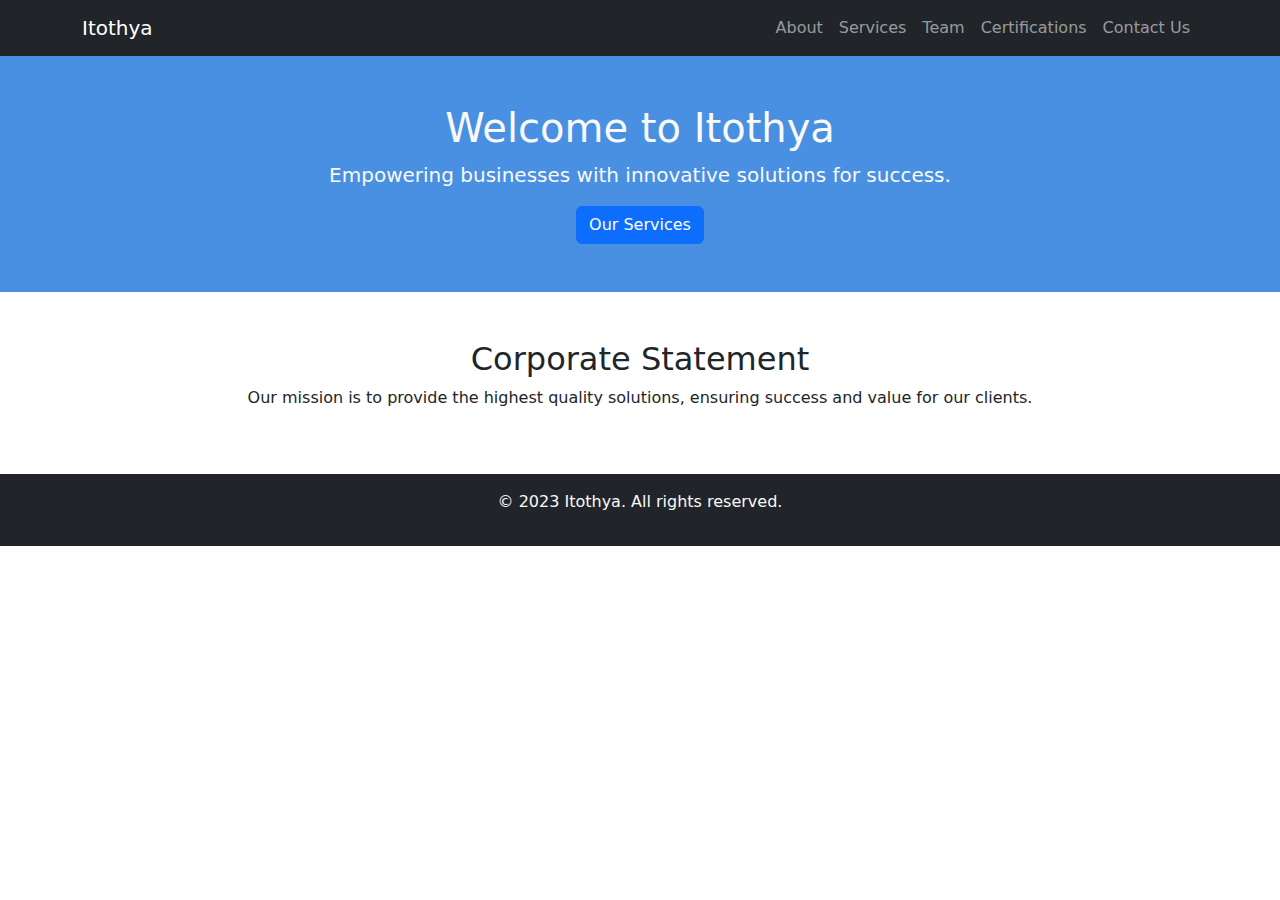
==== index.html @ 8cce2a04 "adds landing page" ====
<!DOCTYPE html>
<html lang="en">
<head>
  <meta charset="UTF-8">
  <meta name="viewport" content="width=device-width, initial-scale=1.0">
  <title>Itothya - Home</title>
  <link href="https://cdn.jsdelivr.net/npm/bootstrap@5.3.0-alpha1/dist/css/bootstrap.min.css" rel="stylesheet">
  <link rel="stylesheet" href="style.css">
</head>
<body>
  <!-- Navigation -->
  <nav class="navbar navbar-expand-lg navbar-dark bg-dark">
    <div class="container">
      <a class="navbar-brand" href="index.html">Itothya</a>
      <button class="navbar-toggler" type="button" data-bs-toggle="collapse" data-bs-target="#navbarNav" aria-controls="navbarNav" aria-expanded="false" aria-label="Toggle navigation">
        <span class="navbar-toggler-icon"></span>
      </button>
      <div class="collapse navbar-collapse" id="navbarNav">
        <ul class="navbar-nav ms-auto">
          <li class="nav-item"><a class="nav-link" href="about.html">About</a></li>
          <li class="nav-item"><a class="nav-link" href="services.html">Services</a></li>
          <li class="nav-item"><a class="nav-link" href="team.html">Team</a></li>
          <li class="nav-item"><a class="nav-link" href="certifications.html">Certifications</a></li>
          <li class="nav-item"><a class="nav-link" href="contact.html">Contact Us</a></li>
        </ul>
      </div>
    </div>
  </nav>

  <!-- Hero Section -->
  <section class="hero text-center text-light py-5" style="background-color: #4a90e2;">
    <div class="container">
      <h1>Welcome to Itothya</h1>
      <p class="lead">Empowering businesses with innovative solutions for success.</p>
      <a href="services.html" class="btn btn-primary">Our Services</a>
    </div>
  </section>

  <!-- Corporate Statement Section -->
  <section class="corporate-statement py-5">
    <div class="container text-center">
      <h2>Corporate Statement</h2>
      <p>Our mission is to provide the highest quality solutions, ensuring success and value for our clients.</p>
    </div>
  </section>

  <!-- Footer -->
  <footer class="bg-dark text-light text-center py-3">
    <p>&copy; 2023 Itothya. All rights reserved.</p>
  </footer>

  <script src="https://cdn.jsdelivr.net/npm/bootstrap@5.3.0-alpha1/dist/js/bootstrap.bundle.min.js"></script>
</body>
</html>
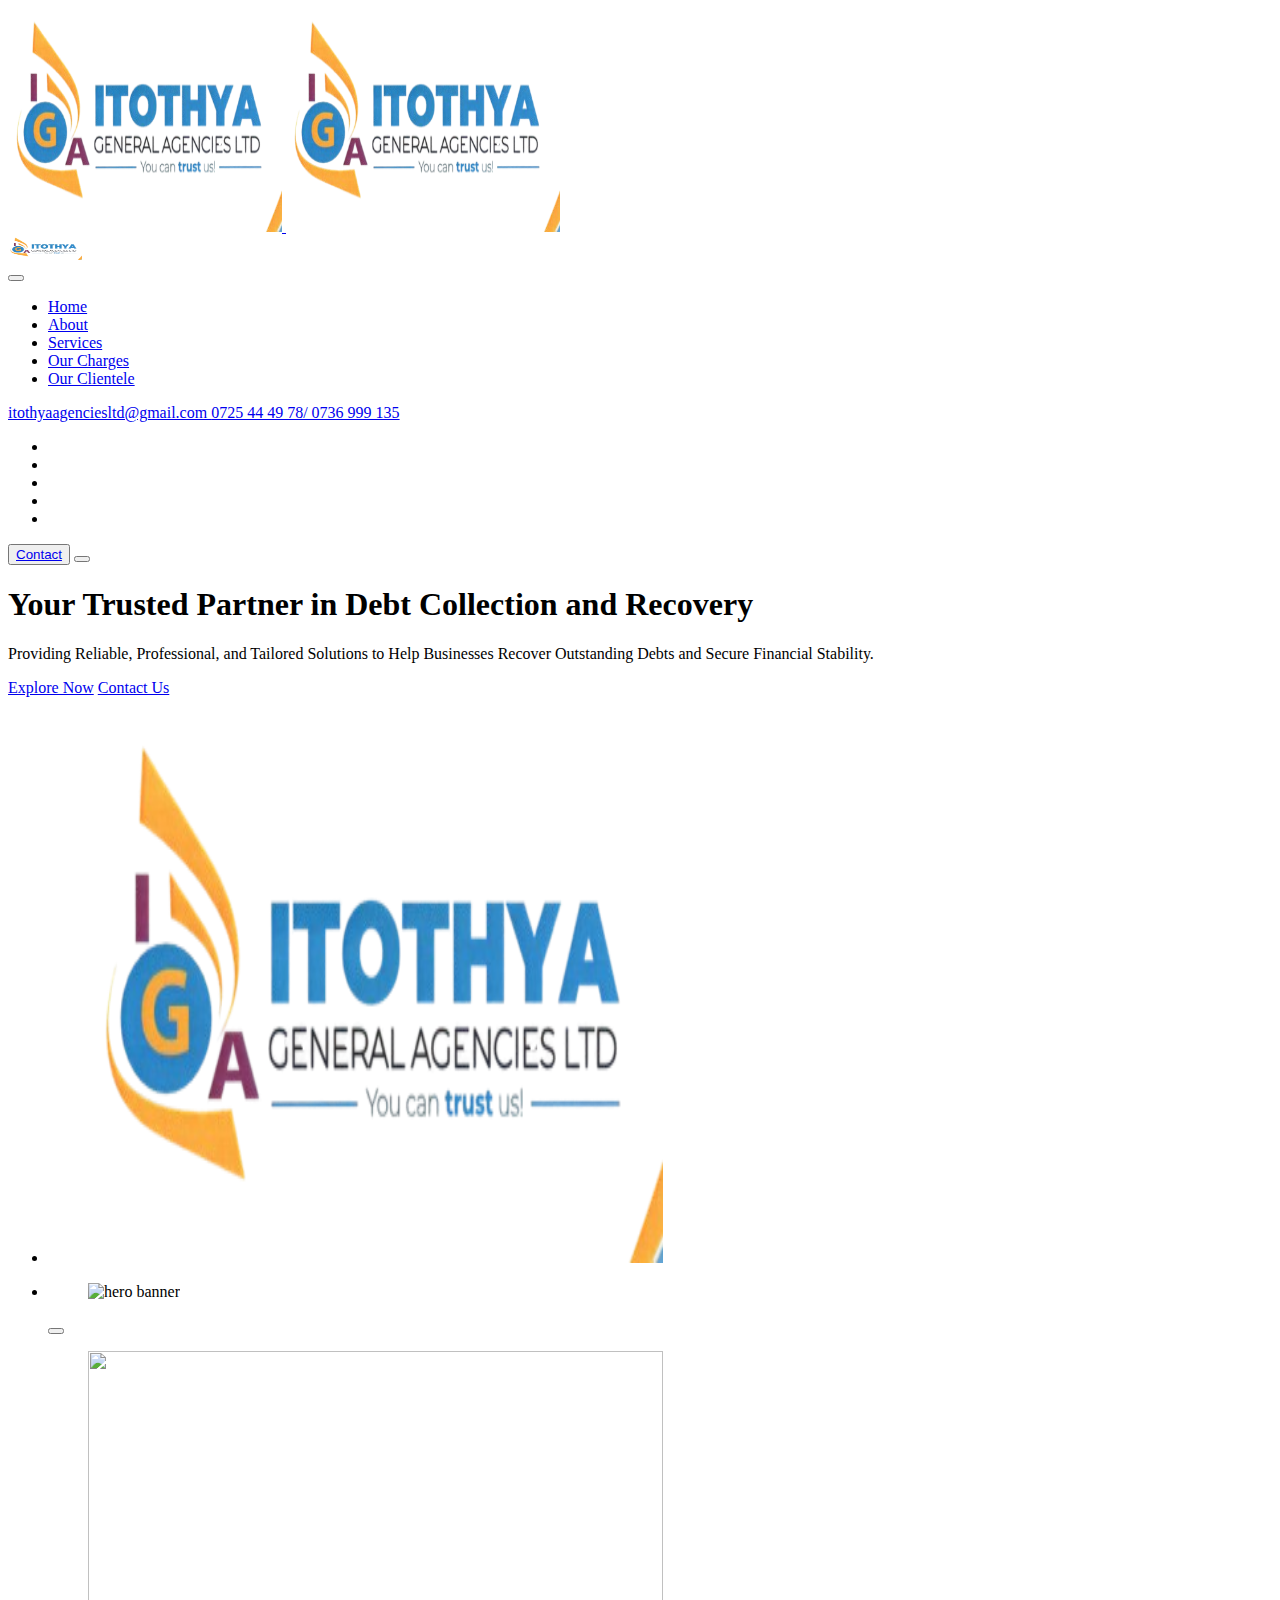
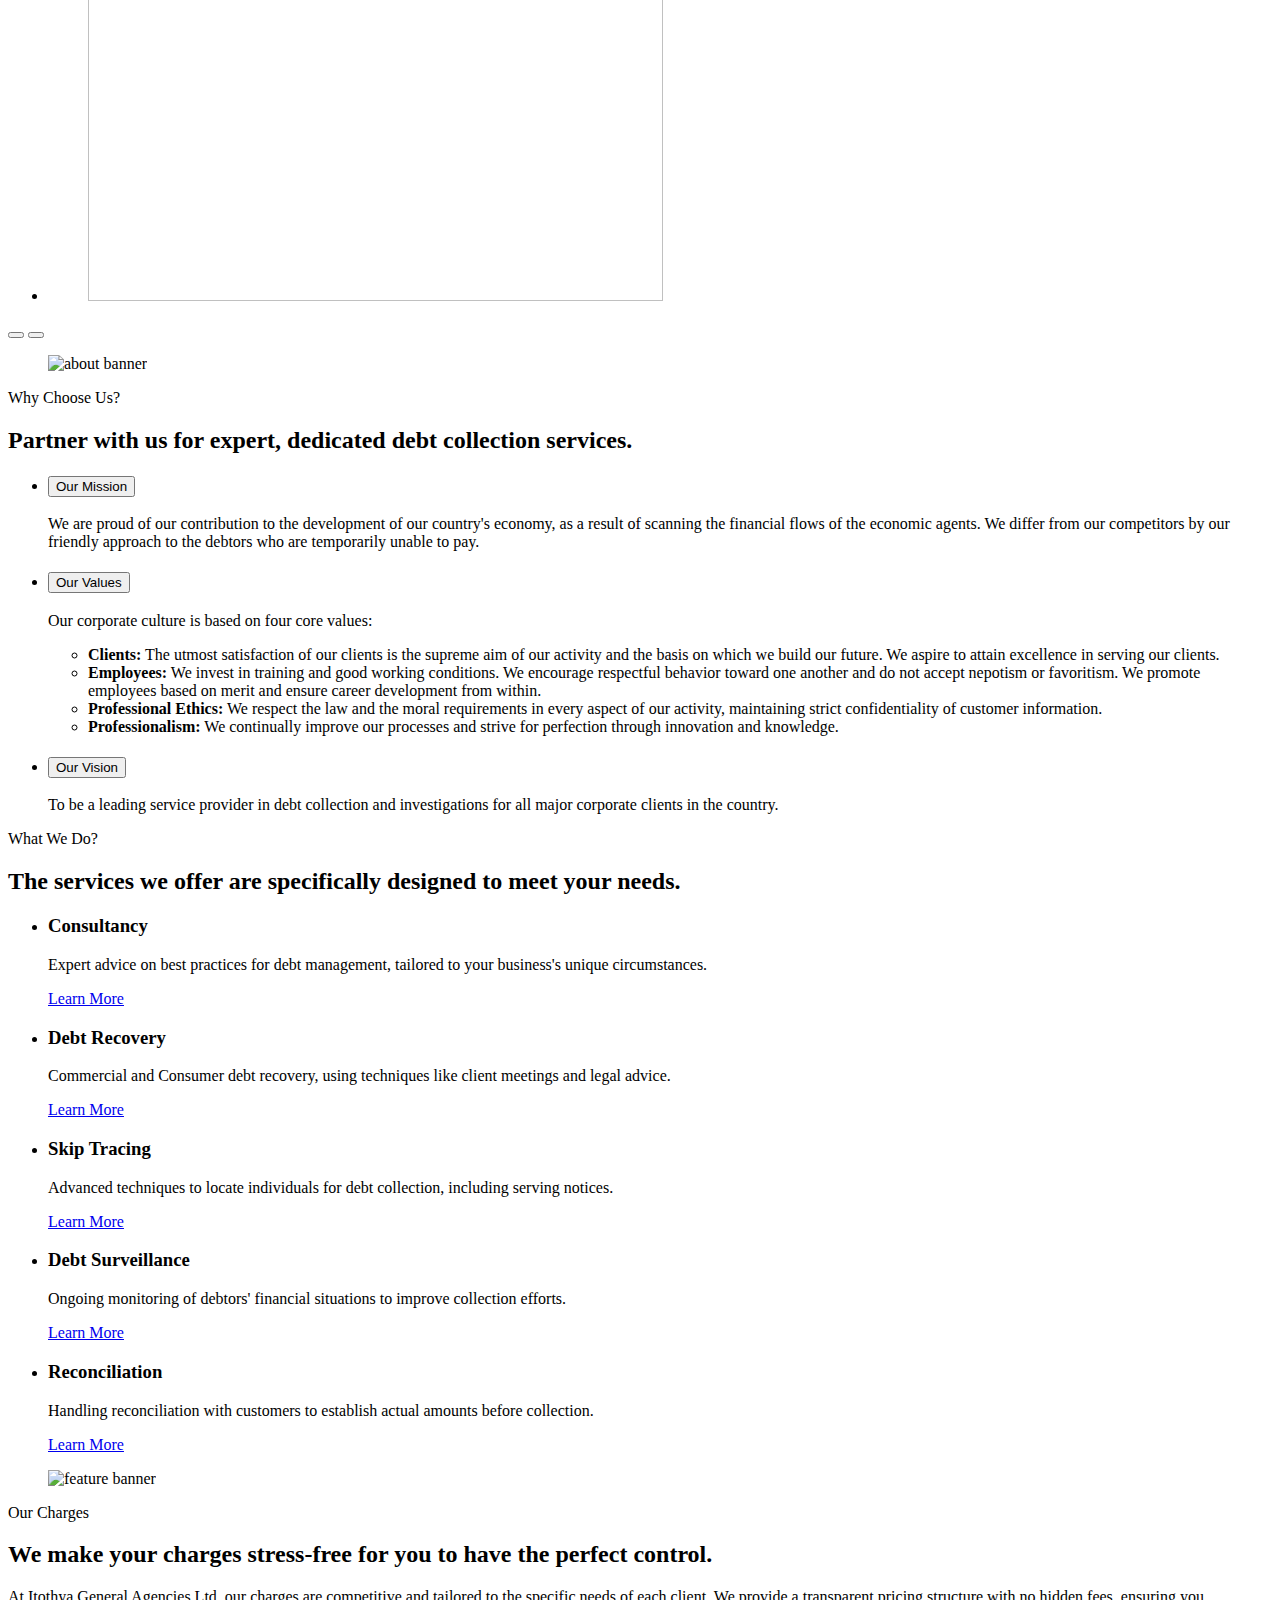
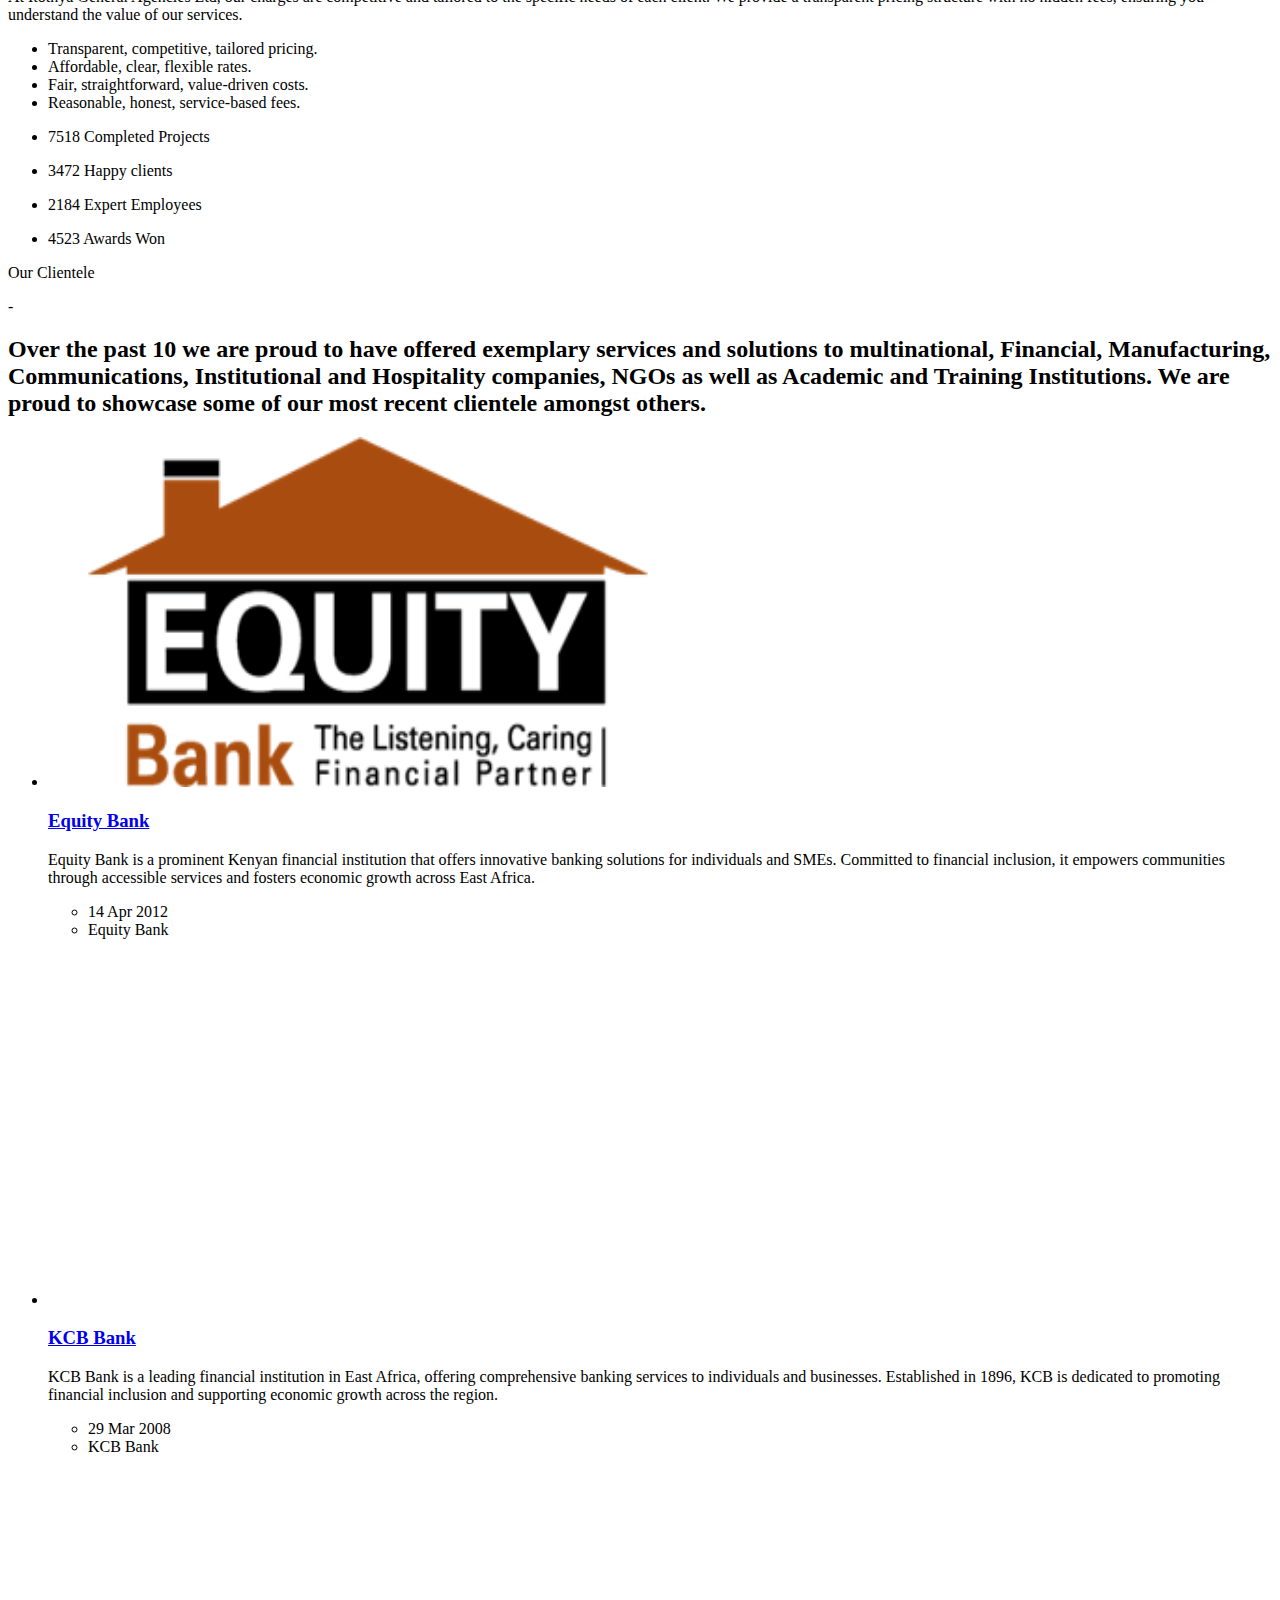
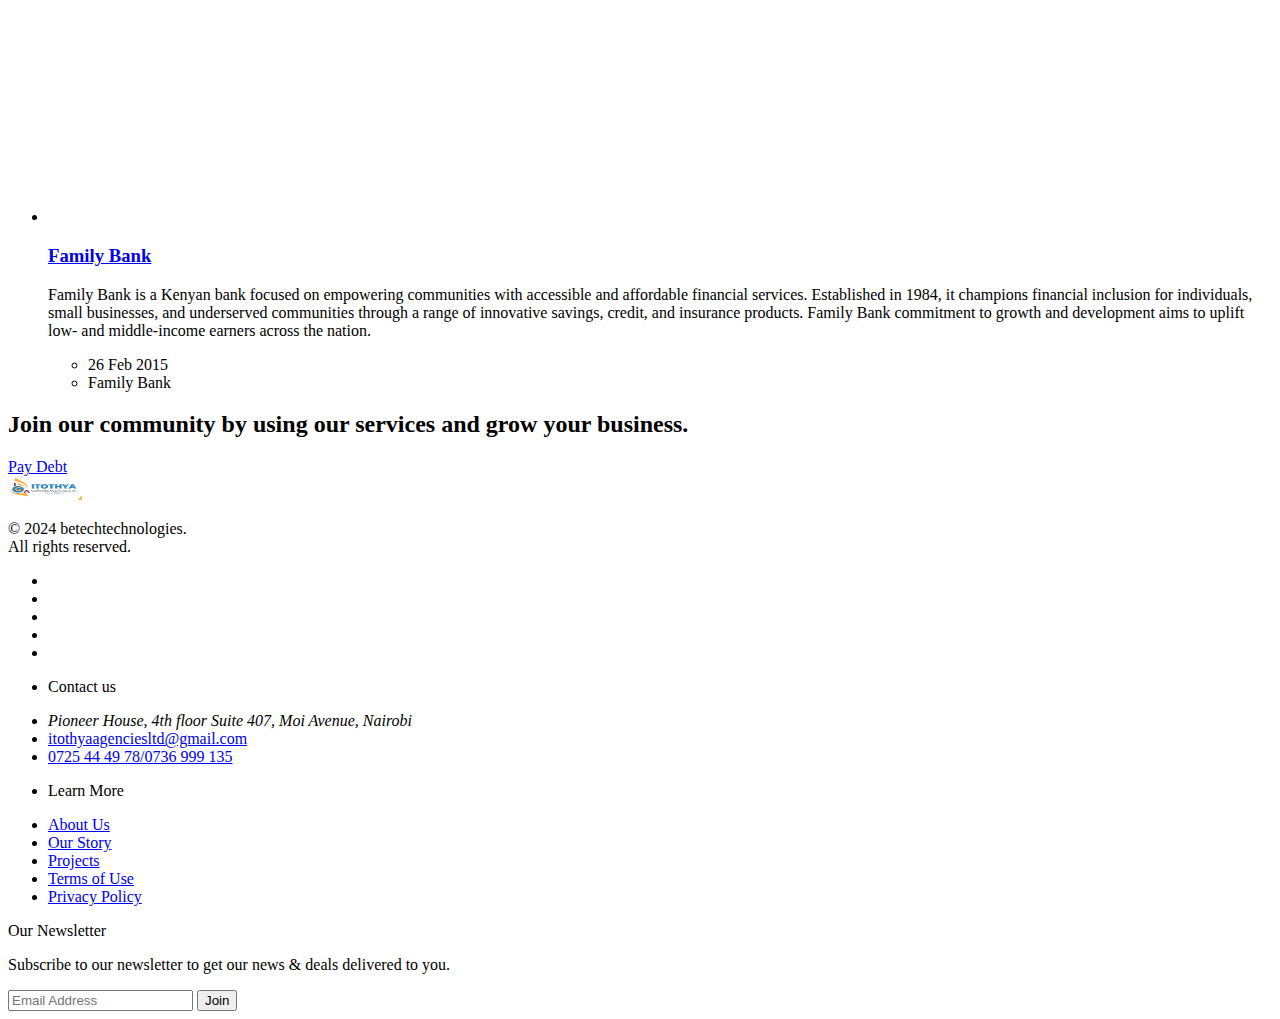
==== commit b2cef51e: "moved html to root" ====
--- a/index.html
+++ b/index.html
@@ -1,54 +1,835 @@
 <!DOCTYPE html>
 <html lang="en">
+
 <head>
   <meta charset="UTF-8">
+  <meta http-equiv="X-UA-Compatible" content="IE=edge">
   <meta name="viewport" content="width=device-width, initial-scale=1.0">
-  <title>Itothya - Home</title>
-  <link href="https://cdn.jsdelivr.net/npm/bootstrap@5.3.0-alpha1/dist/css/bootstrap.min.css" rel="stylesheet">
+
+  <!-- 
+    - primary meta tags
+  -->
+  <title>ITOTHYA</title>
+  <meta name="title" content="Itothya Company">
+  <meta name="description" content="This is a Debt Agency html template made by  betechtechnologies">
+
+  <!-- 
+    - favicon
+  -->
+  <link rel="Company-icon" href="../assets/Itothyalogo (4).png" type="image/png">
+
+  <!-- 
+    - google font link
+  -->
+  <link rel="preconnect" href="https://fonts.googleapis.com">
+  <link rel="preconnect" href="https://fonts.gstatic.com" crossorigin>
+  <link href="https://fonts.googleapis.com/css2?family=Manrope:wght@500;700&display=swap" rel="stylesheet">
+
+  <!-- 
+    - custom css link
+  -->
   <link rel="stylesheet" href="style.css">
+  <!-- 
+    - preload images
+  -->
+  <!-- Preload your own images -->
+
+<link rel="Web Image" href="../assets/Itothyalogo (4).png">
+<link rel="Web Image" href="https://encrypted-tbn0.gstatic.com/images?q=tbn:ANd9GcRCADgcxpsKm7VVnknhjXT_cIcvhCpAdPneIw&s">
+
+
 </head>
+
 <body>
-  <!-- Navigation -->
-  <nav class="navbar navbar-expand-lg navbar-dark bg-dark">
+
+  <!-- 
+    - #HEADER
+  -->
+
+  <header class="header" data-header>
     <div class="container">
-      <a class="navbar-brand" href="index.html">Itothya</a>
-      <button class="navbar-toggler" type="button" data-bs-toggle="collapse" data-bs-target="#navbarNav" aria-controls="navbarNav" aria-expanded="false" aria-label="Toggle navigation">
-        <span class="navbar-toggler-icon"></span>
+
+        <a href="#" class="logo">
+            <img src="../assets/Itothyalogo (4).png" width="274" height="224" alt="Itothya" class="logo-light">
+            <img src="../assets/Itothyalogo (4).png" width="274" height="224" alt="Itothya" class="logo-dark">
+          </a>
+          
+          <nav class="navbar" data-navbar>
+            <div class="navbar-top">
+              <a href="#" class="logo">
+                <img src="../assets/Itothyalogo (4).png" width="74" height="24" alt="Itothya">
+              </a>
+            </div>
+          </nav>
+          
+
+          <button class="nav-close-btn" aria-label="close menu" data-nav-toggler>
+            <ion-icon name="close-outline" aria-hidden="true" role="img" class="md hydrated"></ion-icon>
+          </button>
+        </div>
+
+        <nav class="navbar-list">
+          <ul class="navbar-list">
+
+          <li>
+            <a href="#" class="navbar-link">Home</a>
+          </li>
+          <li>
+            <a href="#" class="navbar-link">About</a>
+          </li>
+
+          <li>
+            <a href="#" class="navbar-link">Services</a>
+          </li>
+
+          <li>
+            <a href="#" class="navbar-link">Our Charges</a>
+          </li>
+          <li>
+            <a href="#" class="navbar-link">Our Clientele</a>
+          </li>
+
+        </ul>
+
+        <div class="wrapper">
+          <a href="mailto:itothyaagenciesltd@gmail.com " class="contact-link"> itothyaagenciesltd@gmail.com </a>
+
+          <a href="0725 44 49 78, 0736 999 135  " class="contact-link">0725 44 49 78/ 0736 999 135 </a>
+        </div>
+
+        <ul class="social-list">
+
+          <li>
+            <a href="#" class="social-link">
+              <ion-icon name="logo-twitter"></ion-icon>
+            </a>
+          </li>
+
+          <li>
+            <a href="#" class="social-link">
+              <ion-icon name="logo-facebook"></ion-icon>
+            </a>
+          </li>
+
+          <li>
+            <a href="#" class="social-link">
+              <ion-icon name="logo-dribbble"></ion-icon>
+            </a>
+          </li>
+
+          <li>
+            <a href="#" class="social-link">
+              <ion-icon name="logo-instagram"></ion-icon>
+            </a>
+          </li>
+
+          <li>
+            <a href="#" class="social-link">
+              <ion-icon name="logo-youtube"></ion-icon>
+            </a>
+          </li>
+
+        </ul>
+
+
+      <button><a href="#" class="btn btn-primary">Contact</a></button>
+
+      <button class="nav-open-btn" aria-label="open menu" data-nav-toggler>
+        <ion-icon name="menu-outline" aria-hidden="true" role="img" class="md hydrated"></ion-icon>
       </button>
-      <div class="collapse navbar-collapse" id="navbarNav">
-        <ul class="navbar-nav ms-auto">
-          <li class="nav-item"><a class="nav-link" href="about.html">About</a></li>
-          <li class="nav-item"><a class="nav-link" href="services.html">Services</a></li>
-          <li class="nav-item"><a class="nav-link" href="team.html">Team</a></li>
-          <li class="nav-item"><a class="nav-link" href="certifications.html">Certifications</a></li>
-          <li class="nav-item"><a class="nav-link" href="contact.html">Contact Us</a></li>
-        </ul>
-      </div>
+
+      <div class="overlay" data-nav-toggler data-overlay></div>
+
     </div>
   </nav>
-
-  <!-- Hero Section -->
-  <section class="hero text-center text-light py-5" style="background-color: #4a90e2;">
-    <div class="container">
-      <h1>Welcome to Itothya</h1>
-      <p class="lead">Empowering businesses with innovative solutions for success.</p>
-      <a href="services.html" class="btn btn-primary">Our Services</a>
+</header>
+
+
+
+
+
+  <main class="content">
+    <article>
+
+      <!-- 
+        - #HERO
+      -->
+
+      <section class="section hero has-bg-image" aria-label="home"
+        style="background-image: url('https://encrypted-tbn0.gstatic.com/images?q=tbn:ANd9GcR4UMYjS4-nDgnnDVA0Jtty8dS6805ZdFsKIQ&s')">
+        <div class="container">
+
+          <div class="hero-content">
+
+            <h1 class="h1 hero-title">Your Trusted Partner in Debt Collection and Recovery</h1>
+
+            <p class="hero-text">
+              Providing Reliable, Professional, and Tailored Solutions to Help Businesses Recover Outstanding
+               Debts and Secure Financial Stability.
+
+            </p>
+
+            <div class="btn-wrapper">
+
+              <a href="#" class="btn btn-primary">Explore Now</a>
+
+              <a href="#" class="btn btn-outline">Contact Us</a>
+
+            </div>
+
+          </div>
+
+          <div class="hero-slider" data-slider>
+
+            <div class="slider-inner">
+              <ul class="slider-container" data-slider-container>
+
+                <li class="slider-item">
+
+                  <figure class="img-holder" style="--width: 575; --height: 550;">
+                    <img src="../assets/Itothyalogo (4).png" width="575" height="550" alt="" class="img-cover">
+                  </figure>
+
+                </li>
+
+                <li class="slider-item">
+
+                  <div class="hero-card">
+                    <figure class="img-holder" style="--width: 575; --height: 550;">
+                      <img src="https://mlckguqn3ubl.i.optimole.com/cb:kl_A~21c25/w:auto/h:auto/q:90/f:best/ig:avif/https://www.voicesage.com/wp-content/uploads/2023/03/debt-collection-challenges-banner.jpg" width="575" height="550" alt="hero banner"
+                        class="img-cover">
+                    </figure>
+
+                    <button class="play-btn" aria-label="play adex intro">
+                      <ion-icon name="play" aria-hidden="true"></ion-icon>
+                    </button>
+                  </div>
+
+                </li>
+
+                <li class="slider-item">
+
+                  <figure class="img-holder" style="--width: 575; --height: 550;">
+                    <img src="https://encrypted-tbn0.gstatic.com/images?q=tbn:ANd9GcR-IzpEaVJ5TV_lbOA2hzRV30f_TNsgWtp5mpm9cmhFiJMxL22sYYyve0hSDfgjmyHmdL8&usqp=CAU" width="575" height="550" alt="" class="img-cover">
+                  </figure>
+
+                </li>
+
+              </ul>
+            </div>
+
+            <button class="slider-btn prev" aria-label="slide to previous" data-slider-prev>
+              <ion-icon name="arrow-back"></ion-icon>
+            </button>
+
+            <button class="slider-btn next" aria-label="slide to next" data-slider-next>
+              <ion-icon name="arrow-forward"></ion-icon>
+            </button>
+
+          </div>
+
+        </div>
+      </section>
+
+      <!-- 
+        - #ABOUT
+      -->
+
+      <section class="about" aria-labelledby="about-label">
+        <div class="container">
+
+          <figure class="about-banner">
+            <img src="https://encrypted-tbn0.gstatic.com/images?q=tbn:ANd9GcTR8YtkEvAuV79zsUOpcAAjB93Bs76R0BH9SQ&s" width="800" height="580" loading="lazy" alt="about banner"
+              class="w-100">
+          </figure>
+
+          <div class="about-content">
+
+            <p class="section-subtitle" id="about-label">Why Choose Us?</p>
+
+            <h2 class="h2 section-title">
+              Partner with us for expert, dedicated debt collection services.
+            </h2>
+    
+            <ul>
+    
+              <li class="about-item">
+                <div class="accordion-card expanded" data-accordion>
+    
+                  <h3 class="card-title">
+                    <button class="accordion-btn" data-accordion-btn>
+                      <ion-icon name="chevron-down-outline" aria-hidden="true" class="down"></ion-icon>
+                      <span class="span h5">Our Mission</span>
+                    </button>
+                  </h3>
+    
+                  <p class="accordion-content">
+                    We are proud of our contribution to the development of our country's economy, as a result of scanning the financial flows of the economic agents. We differ from our competitors by our friendly approach to the debtors who are temporarily unable to pay.
+                  </p>
+                </div>
+              </li>
+    
+              <li class="about-item">
+                <div class="accordion-card" data-accordion>
+    
+                  <h3 class="card-title">
+                    <button class="accordion-btn" data-accordion-btn>
+                      <ion-icon name="chevron-down-outline" aria-hidden="true" class="down"></ion-icon>
+                      <span class="span h5">Our Values</span>
+                    </button>
+                  </h3>
+    
+                  <p class="accordion-content">
+                    Our corporate culture is based on four core values: 
+                    <ul>
+                      <li><strong>Clients:</strong> The utmost satisfaction of our clients is the supreme aim of our activity and the basis on which we build our future. We aspire to attain excellence in serving our clients.</li>
+                      <li><strong>Employees:</strong> We invest in training and good working conditions. We encourage respectful behavior toward one another and do not accept nepotism or favoritism. We promote employees based on merit and ensure career development from within.</li>
+                      <li><strong>Professional Ethics:</strong> We respect the law and the moral requirements in every aspect of our activity, maintaining strict confidentiality of customer information.</li>
+                      <li><strong>Professionalism:</strong> We continually improve our processes and strive for perfection through innovation and knowledge.</li>
+                    </ul>
+                  </p>
+                </div>
+              </li>
+    
+              <li class="about-item">
+                <div class="accordion-card" data-accordion>
+    
+                  <h3 class="card-title">
+                    <button class="accordion-btn" data-accordion-btn>
+                      <ion-icon name="chevron-down-outline" aria-hidden="true" class="down"></ion-icon>
+                      <span class="span h5">Our Vision</span>
+                    </button>
+                  </h3>
+    
+                  <p class="accordion-content">
+                    To be a leading service provider in debt collection and investigations for all major corporate clients in the country.
+                  </p>
+    
+                </div>
+              </li>
+    
+            </ul>
+    
+          </div>
+
+        </div>
+      </section>
+
+
+
+      <!-- Services Section -->
+  <section class="section service" aria-labelledby="service-label" style="background-image: url('./assets/background.jpg'); background-size: cover; background-position: center;">
+    <div class="container text-light py-5">
+      <p class="section-subtitle" id="service-label">What We Do?</p>
+      <h2 class="h2 section-title">The services we offer are specifically designed to meet your needs.</h2>
+      <ul class="grid-list row">
+
+        <li class="col-md-4 mb-4">
+          <div class="service-card">
+            <div class="card-icon">
+              <ion-icon name="call-outline" aria-hidden="true"></ion-icon>
+            </div>
+            <h3 class="h4 card-title">Consultancy</h3>
+            <p class="card-text">Expert advice on best practices for debt management, tailored to your business's unique circumstances.</p>
+            <a href="#" class="btn-text">Learn More <ion-icon name="arrow-forward-outline" aria-hidden="true"></ion-icon></a>
+          </div>
+        </li>
+
+        <li class="col-md-4 mb-4">
+          <div class="service-card">
+            <div class="card-icon">
+              <ion-icon name="shield-checkmark-outline" aria-hidden="true"></ion-icon>
+            </div>
+            <h3 class="h4 card-title">Debt Recovery</h3>
+            <p class="card-text">Commercial and Consumer debt recovery, using techniques like client meetings and legal advice.</p>
+            <a href="#" class="btn-text">Learn More <ion-icon name="arrow-forward-outline" aria-hidden="true"></ion-icon></a>
+          </div>
+        </li>
+
+        <li class="col-md-4 mb-4">
+          <div class="service-card">
+            <div class="card-icon">
+              <ion-icon name="cloud-download-outline" aria-hidden="true"></ion-icon>
+            </div>
+            <h3 class="h4 card-title">Skip Tracing</h3>
+            <p class="card-text">Advanced techniques to locate individuals for debt collection, including serving notices.</p>
+            <a href="#" class="btn-text">Learn More <ion-icon name="arrow-forward-outline" aria-hidden="true"></ion-icon></a>
+          </div>
+        </li>
+
+        <li class="col-md-4 mb-4">
+          <div class="service-card">
+            <div class="card-icon">
+              <ion-icon name="pie-chart-outline" aria-hidden="true"></ion-icon>
+            </div>
+            <h3 class="h4 card-title">Debt Surveillance</h3>
+            <p class="card-text">Ongoing monitoring of debtors' financial situations to improve collection efforts.</p>
+            <a href="#" class="btn-text">Learn More <ion-icon name="arrow-forward-outline" aria-hidden="true"></ion-icon></a>
+          </div>
+        </li>
+
+        <li class="col-md-4 mb-4">
+          <div class="service-card">
+            <div class="card-icon">
+              <ion-icon name="documents-outline" aria-hidden="true"></ion-icon>
+            </div>
+            <h3 class="h4 card-title">Reconciliation</h3>
+            <p class="card-text">Handling reconciliation with customers to establish actual amounts before collection.</p>
+            <a href="#" class="btn-text">Learn More <ion-icon name="arrow-forward-outline" aria-hidden="true"></ion-icon></a>
+          </div>
+        </li>
+      </ul>
     </div>
   </section>
 
-  <!-- Corporate Statement Section -->
-  <section class="corporate-statement py-5">
-    <div class="container text-center">
-      <h2>Corporate Statement</h2>
-      <p>Our mission is to provide the highest quality solutions, ensuring success and value for our clients.</p>
+
+      <!-- our charges -->
+
+      <section class="section feature" aria-labelledby="feature-label">
+        <div class="container">
+
+          <figure class="feature-banner">
+            <img src="https://encrypted-tbn0.gstatic.com/images?q=tbn:ANd9GcSzUY2Usl4WhHHm_qkozQwfgza4ZMM9dyt_VA&s" width="800" height="531" loading="lazy" alt="feature banner"
+              class="w-100">
+          </figure>
+
+          <div class="feature-content">
+
+            <p class="section-subtitle" id="feautre-label">Our Charges</p>
+
+            <h2 class="h2 section-title">
+              We make your charges stress-free for you to have the perfect control.
+            </h2>
+
+            <p class="section-text">
+              At Itothya General Agencies Ltd, our charges are competitive and tailored to the specific needs of each client. 
+              We provide a transparent pricing structure with no hidden fees, ensuring you understand the value of our services.
+    
+            </p>
+
+            <ul class="feature-list">
+
+              <li>
+                <div class="feature-card">
+
+                  <div class="card-icon">
+                    <ion-icon name="checkmark" aria-hidden="true"></ion-icon>
+                  </div>
+
+                  <span class="span">
+                    Transparent, competitive, tailored pricing.
+                  </span>
+
+                </div>
+              </li>
+
+              <li>
+                <div class="feature-card">
+
+                  <div class="card-icon">
+                    <ion-icon name="checkmark" aria-hidden="true"></ion-icon>
+                  </div>
+
+                  <span class="span">
+                    Affordable, clear, flexible rates.
+                  </span>
+
+                </div>
+              </li>
+
+              <li>
+                <div class="feature-card">
+
+                  <div class="card-icon">
+                    <ion-icon name="checkmark" aria-hidden="true"></ion-icon>
+                  </div>
+
+                  <span class="span">
+                    Fair, straightforward, value-driven costs.
+                  </span>
+
+                </div>
+              </li>
+
+              <li>
+                <div class="feature-card">
+
+                  <div class="card-icon">
+                    <ion-icon name="checkmark" aria-hidden="true"></ion-icon>
+                  </div>
+
+                  <span class="span">
+                    Reasonable, honest, service-based fees.
+                  </span>
+
+                </div>
+              </li>
+
+            </ul>
+
+          </div>
+
+        </div>
+      </section>
+
+
+
+
+
+      <!-- 
+        - #Our debts collection rates
+      -->
+
+      <section class="stats" aria-label="our stats">
+        <div class="container">
+
+            <ul class="stats-card has-bg-image" style="background-image: url('https://encrypted-tbn0.gstatic.com/images?q=tbn:ANd9GcQVhFA0ihBLyiJRvadjmldKXZ8MB4MfjncN_Q&s')">
+
+            <li>
+              <p class="card-text">
+                <span class="h1">7518</span>
+
+                <spna class="span">Completed Projects</spna>
+              </p>
+            </li>
+
+            <li>
+              <p class="card-text">
+                <span class="h1">3472</span>
+
+                <spna class="span">Happy clients</spna>
+              </p>
+            </li>
+
+            <li>
+              <p class="card-text">
+                <span class="h1">2184</span>
+
+                <spna class="span">Expert Employees</spna>
+              </p>
+            </li>
+
+            <li>
+              <p class="card-text">
+                <span class="h1">4523</span>
+
+                <spna class="span">Awards Won</spna>
+              </p>
+            </li>
+
+          </ul>
+
+        </div>
+      </section>
+
+
+
+
+
+      <!-- 
+        - #Our Clientele
+      -->
+
+      <section class="section project" aria-labelledby="project-label">
+        <div class="container">
+
+          <p class="section-subtitle" id="project-label">Our Clientele </p>
+-
+          <h2 class="h2 section-title">
+            Over the past 10 we are proud to have offered exemplary services and solutions to multinational, Financial, Manufacturing, Communications, Institutional and Hospitality companies, NGOs as well as Academic and Training Institutions.
+             We are proud to showcase some of our most recent clientele amongst others. 
+          </h2>
+
+          <ul class="grid-list">
+
+            <li>
+              <div class="project-card">
+
+                <figure class="card-banner img-holder" style="--width: 560; --height: 350;">
+                  <img src="[data-uri]" width="560" height="350" loading="lazy"
+                    alt="531-5313537_equity-bank-kenya-logo-hd-png-download" class="img-cover">
+                </figure>
+
+                <div class="card-content">
+
+                  <h3 class="h3">
+                    <a href="#" class="card-title">Equity Bank</a>
+                  </h3>
+
+                  <p class="card-text">
+                    Equity Bank is a prominent Kenyan financial institution that offers innovative banking solutions for individuals and SMEs. Committed to financial inclusion, 
+                    it empowers communities through accessible services and fosters economic growth across East Africa.
+                  </p>
+
+                  <ul class="card-meta-list">
+
+                    <li class="card-meta-item">
+                      <ion-icon name="calendar-outline" aria-hidden="true"></ion-icon>
+
+                      <time class="meta-text" datetime="2012-04-14">14 Apr 2012</time>
+                    </li>
+
+                    <li class="card-meta-item">
+                      <ion-icon name="document-text-outline" aria-hidden="true"></ion-icon>
+
+                      <span class="meta-text">Equity Bank</span>
+                    </li>
+
+                  </ul>
+
+                </div>
+
+              </div>
+            </li>
+
+            <li>
+              <div class="project-card">
+
+                <figure class="card-banner img-holder" style="--width: 560; --height: 350;">
+                  <img src="[data-uri]" width="560" height="350" loading="lazy"
+                    alt="kcb-logo-8039CC3D07-seeklogo" class="img-cover">
+                </figure>
+
+                <div class="card-content">
+
+                  <h3 class="h3">
+                    <a href="#" class="card-title">KCB Bank</a>
+                  </h3>
+
+                  <p class="card-text">
+                    KCB Bank is a leading financial institution in East Africa, offering comprehensive banking services to individuals and businesses.
+                     Established in 1896, KCB is dedicated to promoting financial inclusion and supporting economic growth across the region.
+              
+                  </p>
+
+                  <ul class="card-meta-list">
+
+                    <li class="card-meta-item">
+                      <ion-icon name="calendar-outline" aria-hidden="true"></ion-icon>
+
+                      <time class="meta-text" datetime="2008-03-29">29 Mar 2008</time>
+                    </li>
+
+                    <li class="card-meta-item">
+                      <ion-icon name="document-text-outline" aria-hidden="true"></ion-icon>
+
+                      <span class="meta-text">KCB Bank</span>
+                    </li>
+
+                  </ul>
+
+                </div>
+
+              </div>
+            </li>
+
+            <li>
+              <div class="project-card">
+
+                <figure class="card-banner img-holder" style="--width: 560; --height: 350;">
+                  <img src="[data-uri]" width="560" height="350" loading="lazy"
+                    alt="family-bank-40-logo" class="img-cover">
+                </figure>
+
+                <div class="card-content">
+
+                  <h3 class="h3">
+                    <a href="#" class="card-title">Family Bank</a>
+                  </h3>
+
+                  <p class="card-text">
+                    Family Bank is a Kenyan bank focused on empowering communities with accessible and affordable financial services. Established in 1984, it champions financial inclusion for individuals, small businesses, and underserved communities through a range of innovative savings, credit, and insurance products. Family Bank commitment to growth and development aims to uplift low- and middle-income earners across the nation.  </p>
+
+                  <ul class="card-meta-list">
+
+                    <li class="card-meta-item">
+                      <ion-icon name="calendar-outline" aria-hidden="true"></ion-icon>
+
+                      <time class="meta-text" datetime="2015-02-26">26 Feb 2015</time>
+                    </li>
+
+                    <li class="card-meta-item">
+                      <ion-icon name="document-text-outline" aria-hidden="true"></ion-icon>
+
+                      <span class="meta-text">Family Bank</span>
+                    </li>
+
+                  </ul>
+
+                </div>
+
+              </div>
+            </li>
+
+          </ul>
+
+        </div>
+      </section>
+
+
+
+
+
+      <!-- 
+        - #CTA
+      -->
+
+      <section class="cta" aria-label="call to action">
+        <div class="container">
+
+          <h2 class="h2 section-title">
+            Join our community by using our services and grow your business.
+          </h2>
+
+          <a href="#" class="btn btn-primary">Pay Debt</a>
+
+        </div>
+      </section>
+
+    </article>
+  </main>
+
+
+
+
+
+  <!-- 
+    - #FOOTER
+  -->
+
+  <footer class="footer">
+    <div class="container grid-list">
+
+      <div class="footer-brand">
+
+        <a href="#" class="logo">
+          <img src="../assets/Itothyalogo (4).png" width="74" height="24" alt="Itothya home">
+        </a>
+
+        <p class="footer-text">
+          &copy; 2024 betechtechnologies. <br> All rights reserved.
+        </p>
+
+        <ul class="social-list">
+
+          <li>
+            <a href="#" class="social-link">
+              <ion-icon name="logo-facebook"></ion-icon>
+            </a>
+          </li>
+
+          <li>
+            <a href="#" class="social-link">
+              <ion-icon name="logo-twitter"></ion-icon>
+            </a>
+          </li>
+
+          <li>
+            <a href="#" class="social-link">
+              <ion-icon name="logo-dribbble"></ion-icon>
+            </a>
+          </li>
+
+          <li>
+            <a href="#" class="social-link">
+              <ion-icon name="logo-instagram"></ion-icon>
+            </a>
+          </li>
+
+          <li>
+            <a href="#" class="social-link">
+              <ion-icon name="logo-youtube"></ion-icon>
+            </a>
+          </li>
+
+        </ul>
+
+      </div>
+
+      <ul class="footer-list">
+
+        <li>
+          <p class="h4 footer-list-title">Contact us</p>
+        </li>
+
+        <li>
+          <address class="footer-text">
+            Pioneer House, 4th floor Suite 407, Moi Avenue, Nairobi 
+          </address>
+        </li>
+
+        <li>
+          <a href="mailto:itothyaagenciesltd@gmail.com" class="footer-link">itothyaagenciesltd@gmail.com</a>
+        </li>
+
+        <li>
+          <a href="tel:0725 44 49 78/0736 999 135" class="footer-link">0725 44 49 78/0736 999 135</a>
+        </li>
+
+      </ul>
+
+      <ul class="footer-list">
+
+        <li>
+          <p class="h4 footer-list-title">Learn More</p>
+        </li>
+
+        <li>
+          <a href="#" class="footer-link">About Us</a>
+        </li>
+
+        <li>
+          <a href="#" class="footer-link">Our Story</a>
+        </li>
+
+        <li>
+          <a href="#" class="footer-link">Projects</a>
+        </li>
+
+        <li>
+          <a href="#" class="footer-link">Terms of Use</a>
+        </li>
+
+        <li>
+          <a href="#" class="footer-link">Privacy Policy</a>
+        </li>
+
+      </ul>
+
+      <div class="footer-list">
+
+        <p class="h4 footer-list-title">Our Newsletter</p>
+
+        <p class="footer-text">
+          Subscribe to our newsletter to get our news & deals delivered to you.
+        </p>
+
+        <form action="" class="input-wrapper">
+          <input type="email" name="email_address" placeholder="Email Address" required class="input-field">
+
+          <button type="submit" class="submit-btn">Join</button>
+        </form>
+
+      </div>
+
     </div>
-  </section>
-
-  <!-- Footer -->
-  <footer class="bg-dark text-light text-center py-3">
-    <p>&copy; 2023 Itothya. All rights reserved.</p>
   </footer>
 
-  <script src="https://cdn.jsdelivr.net/npm/bootstrap@5.3.0-alpha1/dist/js/bootstrap.bundle.min.js"></script>
+
+
+
+
+  <!-- 
+    - custom js link
+  -->
+  <script src="../src/index.js"></script>
+
+  <!-- 
+    - ionicon
+  -->
+  <script type="module" src="https://unpkg.com/ionicons@5.5.2/dist/ionicons/ionicons.esm.js"></script>
+  <script nomodule src="https://unpkg.com/ionicons@5.5.2/dist/ionicons/ionicons.js"></script>
+
 </body>
-</html>
+
+</html>